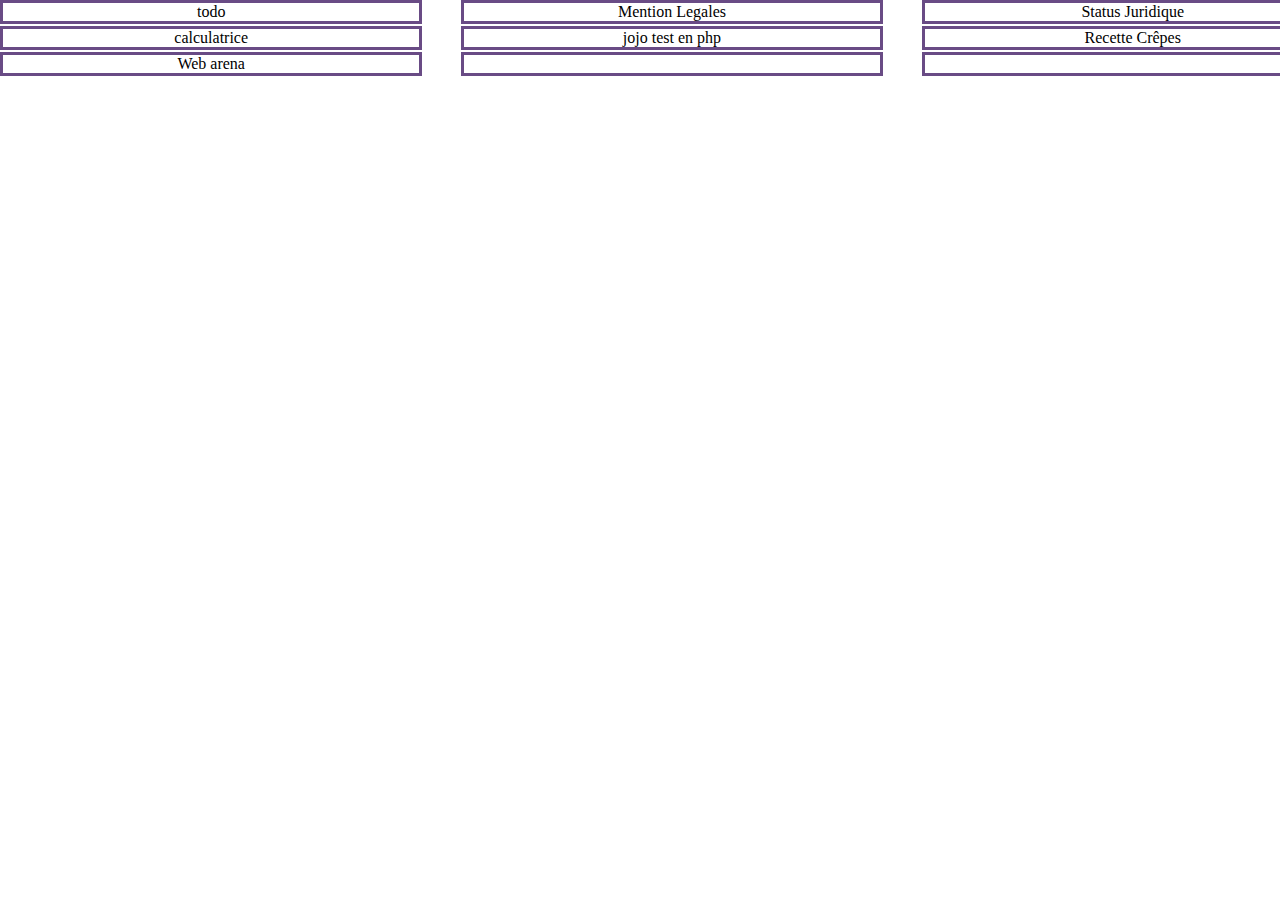
==== index.html @ 3fd900d4 "ajout des travaux" ====
<!DOCTYPE html>
<html lang="fr">
<head>
    <meta charset="UTF-8">
    <meta http-equiv="X-UA-Compatible" content="IE=edge">
    <meta name="viewport" content="width=device-width, initial-scale=1.0">
    <title>Document</title>
    <link rel="stylesheet" href="screen.css">
</head>
<body>
    <div>
        <a href="php/todo/index.php">todo</a>
        <a href="html/MentionLegales/MentionsLegales.html">Mention Legales</a>
        <a href="html/StatusJuridique/Status_juridique.html">Status Juridique</a>
        <a href="php/calculatrice/calculatrice.php">calculatrice</a>
        <a href="php/test.php">jojo test en php</a>
        <a href="html/recette_crêpes/index.html">Recette Crêpes</a>
        <a href="html/web_arena/index.html">Web arena</a>
        <a href="java_script/count.html"></a>
        <a href="java_script/index.html"></a>
    </div>

</body>
</html>
---- screen.css ----
body{
    margin: 0%;
    padding: 0%;
}
div{
    display: grid;
    grid-template-columns: 33% 33% 33%;
    grid-template-rows: 1fr ;
    gap: 3%;
}
a{
    margin: 3;
    text-align: center;
    text-decoration: none;
    color: black;
    border: solid;
    border-color: rgb(105, 75, 133);
}
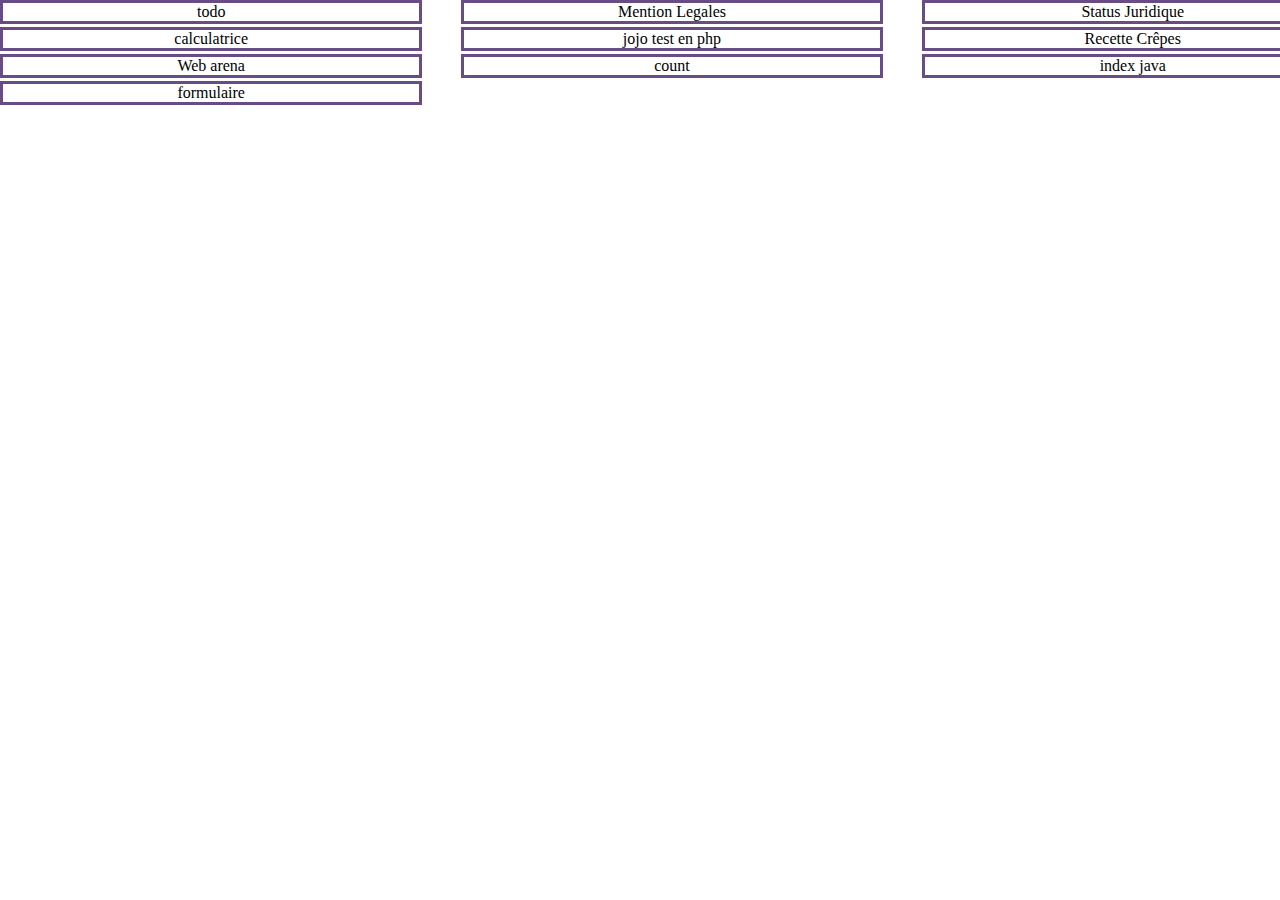
==== commit c053fc6b: "les dernier projet" ====
--- a/index.html
+++ b/index.html
@@ -16,8 +16,9 @@
         <a href="php/test.php">jojo test en php</a>
         <a href="html/recette_crêpes/index.html">Recette Crêpes</a>
         <a href="html/web_arena/index.html">Web arena</a>
-        <a href="java_script/count.html"></a>
-        <a href="java_script/index.html"></a>
+        <a href="java_script/count.html">count</a>
+        <a href="java_script/index.html">index java</a>
+	  <a href="php/formulaire/index.php">formulaire</a>
     </div>
 
 </body>
